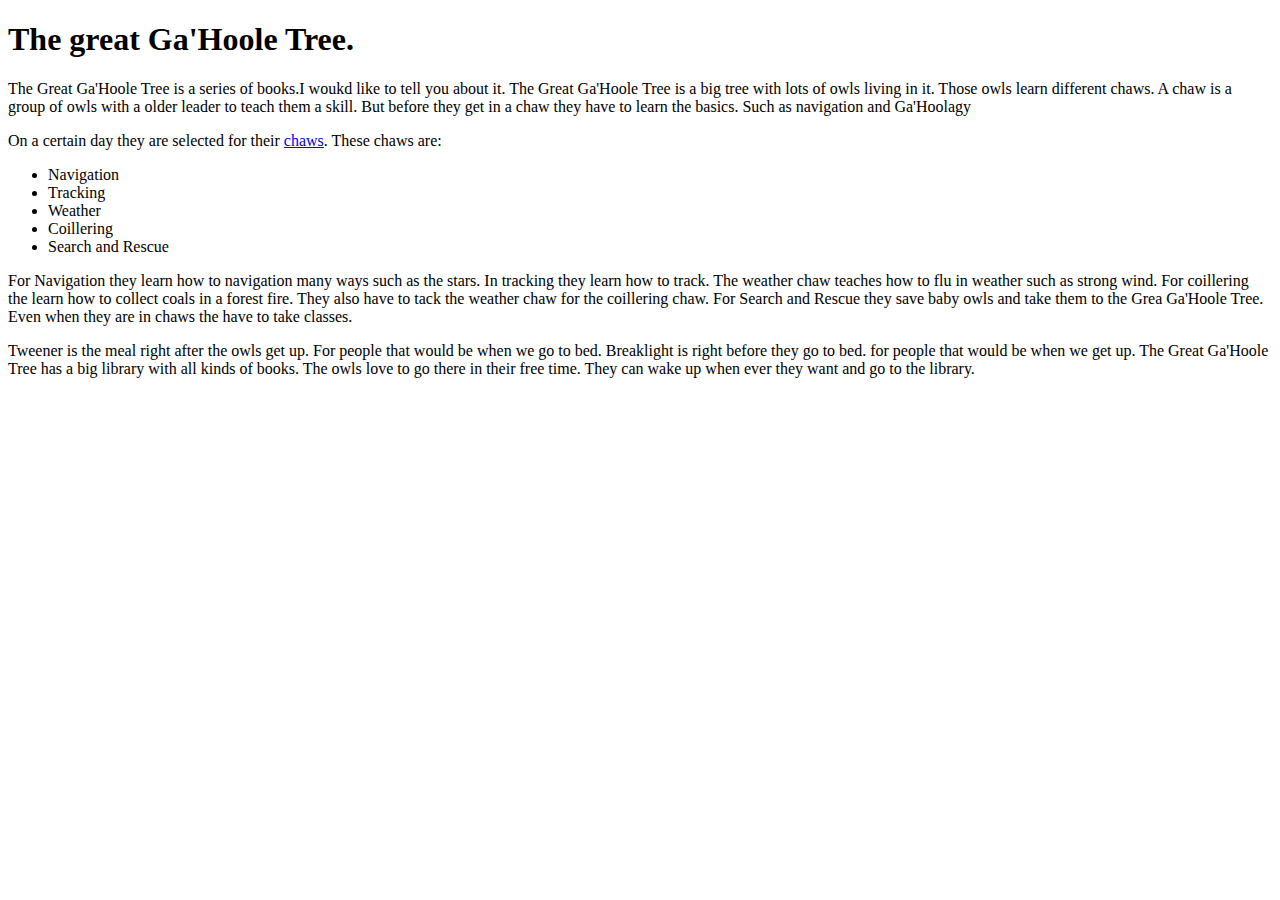
==== Index.html @ dda6ae7d "Added an image." ====
<!DOCTYPE html>
<html lang="en">
    <head>
        <meta charset="utf-8" />
        <title>Great Ga'Hoole Tree.</title>
    </head>
    <body>
        <h1>The great Ga'Hoole Tree.</h1>
        <p> The Great Ga'Hoole Tree is a series of books.I woukd like to tell you about it.
            The Great Ga'Hoole Tree is a big tree with lots of owls living in it. Those owls learn different chaws.
            A chaw is a group of owls with a older leader to teach them a skill.
             But before they get in a chaw they have to learn the basics. Such as navigation and Ga'Hoolagy</p>

        <p> On a certain day they are selected for their <a href="chaws.html">chaws</a>.
             These chaws are:</p>
        <ul>
            <li>Navigation</li>
            <li>Tracking</li>
            <li>Weather</li>
            <li>Coillering</li>
            <li>Search and Rescue</li>
        </ul>


        <p>For Navigation they learn how to navigation many ways such as the stars. In tracking they learn how to track.
            The weather chaw teaches how to flu in weather such as strong wind.
            For coillering the learn how to collect coals in a forest fire.
             They also have to tack the weather chaw for the coillering chaw.
             For Search and Rescue they save baby owls and take them to the Grea Ga'Hoole Tree.
             Even when they are in chaws the have to take classes.</p>

        <p>Tweener is the meal right after the owls get up. For people that would be when we go to bed.
        Breaklight is right before they go to bed. for people that would be when we get up.
            The Great Ga'Hoole Tree has a big library with all kinds of books. The owls love to go there in their free time.
             They can wake up when ever they want and go to the library. </p>
    </body>
</html>
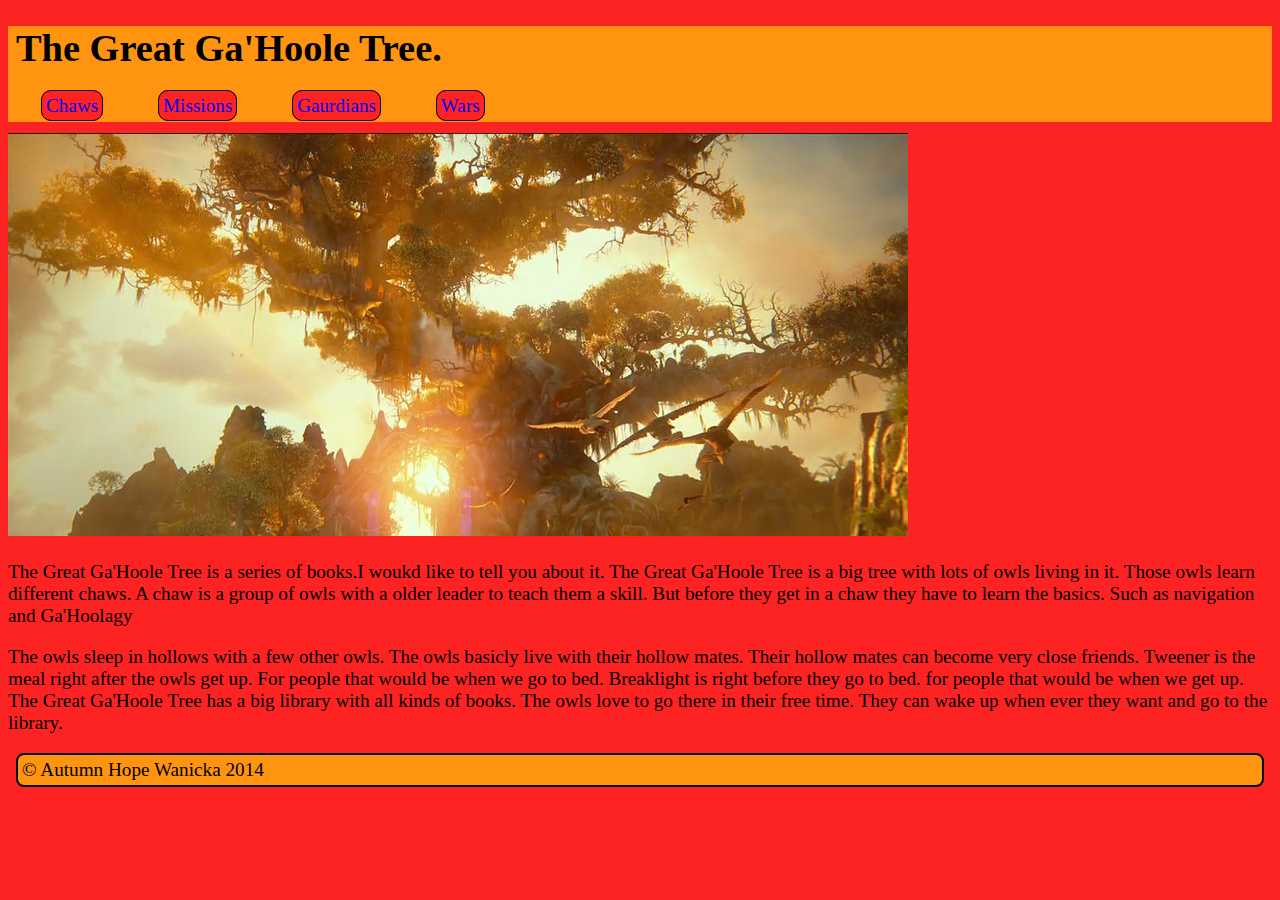
==== commit 7a7c1c4a: "Added new page , decoration, and started buttons." ====
--- a/Index.html
+++ b/Index.html
@@ -3,35 +3,26 @@
     <head>
         <meta charset="utf-8" />
         <title>Great Ga'Hoole Tree.</title>
+        <link rel="stylesheet" href="css/site.css">
     </head>
     <body>
-        <h1>The great Ga'Hoole Tree.</h1>
-        <p> The Great Ga'Hoole Tree is a series of books.I woukd like to tell you about it.
-            The Great Ga'Hoole Tree is a big tree with lots of owls living in it. Those owls learn different chaws.
-            A chaw is a group of owls with a older leader to teach them a skill.
-             But before they get in a chaw they have to learn the basics. Such as navigation and Ga'Hoolagy</p>
-
-        <p> On a certain day they are selected for their <a href="chaws.html">chaws</a>.
-             These chaws are:</p>
-        <ul>
-            <li>Navigation</li>
-            <li>Tracking</li>
-            <li>Weather</li>
-            <li>Coillering</li>
-            <li>Search and Rescue</li>
-        </ul>
-
-
-        <p>For Navigation they learn how to navigation many ways such as the stars. In tracking they learn how to track.
-            The weather chaw teaches how to flu in weather such as strong wind.
-            For coillering the learn how to collect coals in a forest fire.
-             They also have to tack the weather chaw for the coillering chaw.
-             For Search and Rescue they save baby owls and take them to the Grea Ga'Hoole Tree.
-             Even when they are in chaws the have to take classes.</p>
-
-        <p>Tweener is the meal right after the owls get up. For people that would be when we go to bed.
-        Breaklight is right before they go to bed. for people that would be when we get up.
-            The Great Ga'Hoole Tree has a big library with all kinds of books. The owls love to go there in their free time.
-             They can wake up when ever they want and go to the library. </p>
+        <header>
+            <h1>The Great Ga'Hoole Tree.</h1>
+            <nav>
+                <a href="chaws.html">Chaws</a>
+                <a href="missions.html">Missions</a>
+                <a href="guardians.html">Gaurdians</a>
+                <a href="wars.html">Wars</a>
+            </nav>
+        </header>
+        <section>
+            <div>
+                <img src="images/GaHooleTree.jpg" style="margin-top:11px " alt="Ga'Hoole Tree" />
+            </div>
+            <p> The Great Ga'Hoole Tree is a series of books.I woukd like to tell you about it. The Great Ga'Hoole Tree is a big tree with lots of owls living in it. Those owls learn different chaws. A chaw is a group of owls with a older leader to teach them a skill. But before they get in a chaw they have to learn the basics. Such as navigation and Ga'Hoolagy</p>
+            <p>
+                The owls sleep in hollows with a few other owls. The owls basicly live with their hollow mates. Their hollow mates can become very close friends. Tweener is the meal right after the owls get up. For people that would be when we go to bed. Breaklight is right before they go to bed. for people that would be when we get up. The Great Ga'Hoole Tree has a big library with all kinds of books. The owls love to go there in their free time. They can wake up when ever they want and go to the library. </p>
+        </section>
+        <footer>&copy; Autumn Hope Wanicka 2014</footer>
     </body>
 </html>
--- a/css/site.css
+++ b/css/site.css
@@ -0,0 +1,26 @@
+body {
+    background-color: #fd2323;
+    font-family: Lindsey;
+    font-size: 1.2em;
+}
+
+header {
+    background-color: #ff9410;
+    padding-left: 8px;
+    padding-bottom: 5px;
+}
+footer {
+    background-color: #ff9410;
+    border: 2px solid #000;
+    margin: 8px;
+    padding: 4px;
+    border-radius: 8px;
+}
+a{
+  text-decoration: none;
+   border: 1px solid black;
+   background-color: #fd2323;
+   padding: 4px;
+   margin: 25px;
+   border-radius: 10px;
+}
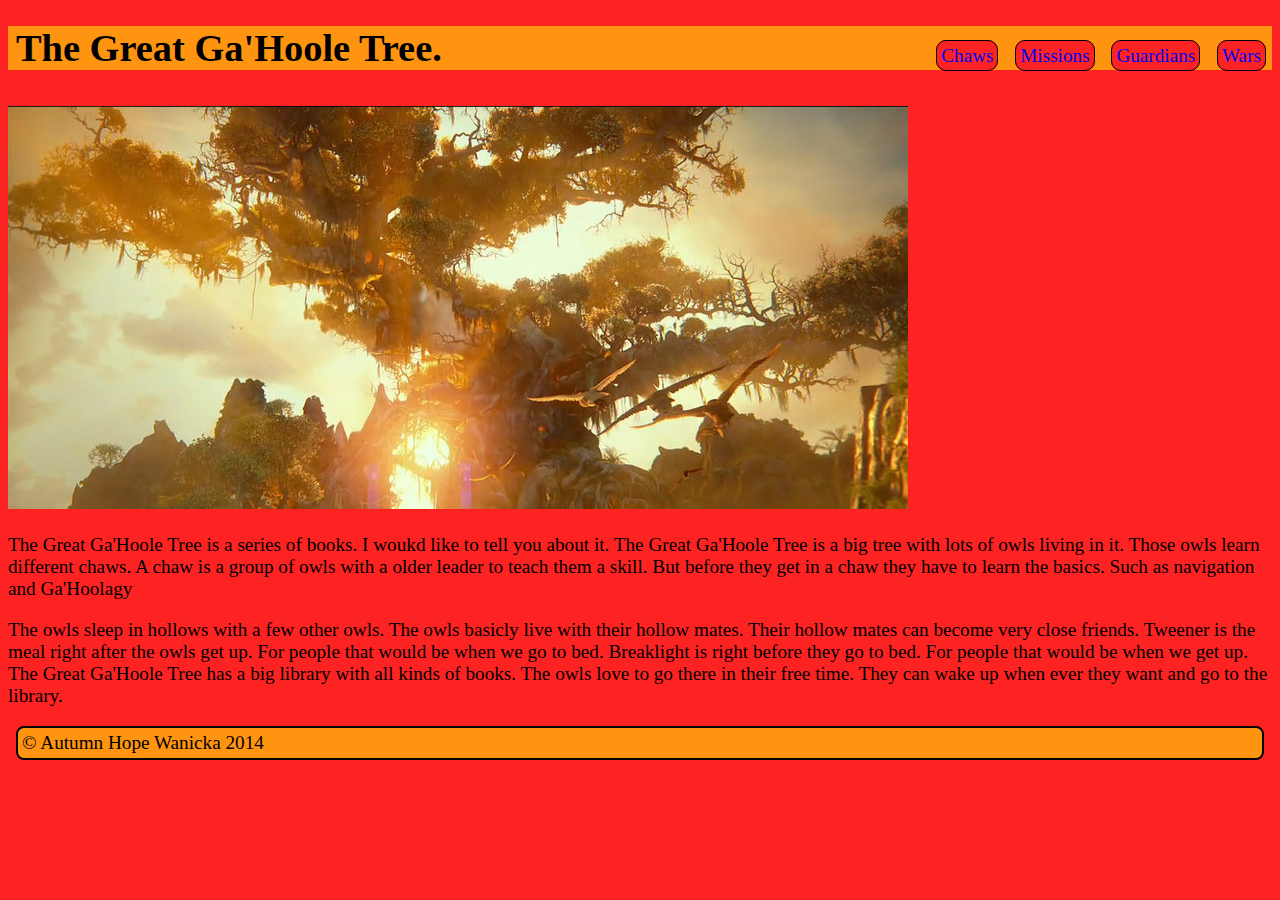
==== commit e86201f3: "Added text to the new page and finished buttons." ====
--- a/Index.html
+++ b/Index.html
@@ -7,21 +7,23 @@
     </head>
     <body>
         <header>
+            <nav>
+                <ul>
+                    <li> <a href="chaws.html">Chaws</a></li>
+                    <li> <a href="missions.html">Missions</a></li>
+                    <li><a href="guardians.html">Guardians</a></li>
+                    <li><a href="wars.html">Wars</a></li>
+                </ul>
+            </nav>
             <h1>The Great Ga'Hoole Tree.</h1>
-            <nav>
-                <a href="chaws.html">Chaws</a>
-                <a href="missions.html">Missions</a>
-                <a href="guardians.html">Gaurdians</a>
-                <a href="wars.html">Wars</a>
-            </nav>
         </header>
         <section>
             <div>
                 <img src="images/GaHooleTree.jpg" style="margin-top:11px " alt="Ga'Hoole Tree" />
             </div>
-            <p> The Great Ga'Hoole Tree is a series of books.I woukd like to tell you about it. The Great Ga'Hoole Tree is a big tree with lots of owls living in it. Those owls learn different chaws. A chaw is a group of owls with a older leader to teach them a skill. But before they get in a chaw they have to learn the basics. Such as navigation and Ga'Hoolagy</p>
+            <p> The Great Ga'Hoole Tree is a series of books. I woukd like to tell you about it. The Great Ga'Hoole Tree is a big tree with lots of owls living in it. Those owls learn different chaws. A chaw is a group of owls with a older leader to teach them a skill. But before they get in a chaw they have to learn the basics. Such as navigation and Ga'Hoolagy</p>
             <p>
-                The owls sleep in hollows with a few other owls. The owls basicly live with their hollow mates. Their hollow mates can become very close friends. Tweener is the meal right after the owls get up. For people that would be when we go to bed. Breaklight is right before they go to bed. for people that would be when we get up. The Great Ga'Hoole Tree has a big library with all kinds of books. The owls love to go there in their free time. They can wake up when ever they want and go to the library. </p>
+                The owls sleep in hollows with a few other owls. The owls basicly live with their hollow mates. Their hollow mates can become very close friends. Tweener is the meal right after the owls get up. For people that would be when we go to bed. Breaklight is right before they go to bed. For people that would be when we get up. The Great Ga'Hoole Tree has a big library with all kinds of books. The owls love to go there in their free time. They can wake up when ever they want and go to the library.</p>
         </section>
         <footer>&copy; Autumn Hope Wanicka 2014</footer>
     </body>
--- a/css/site.css
+++ b/css/site.css
@@ -7,8 +7,25 @@
 header {
     background-color: #ff9410;
     padding-left: 8px;
-    padding-bottom: 5px;
 }
+
+nav {
+    float: right;
+}
+
+nav ul li {
+    display: inline;
+    margin: 6px;
+}
+
+nav ul li a {
+    text-decoration: none;
+    border: 1px solid black;
+    background-color: #fd2323;
+    padding: 4px;
+    border-radius: 10px;
+}
+
 footer {
     background-color: #ff9410;
     border: 2px solid #000;
@@ -16,11 +33,3 @@
     padding: 4px;
     border-radius: 8px;
 }
-a{
-  text-decoration: none;
-   border: 1px solid black;
-   background-color: #fd2323;
-   padding: 4px;
-   margin: 25px;
-   border-radius: 10px;
-}
